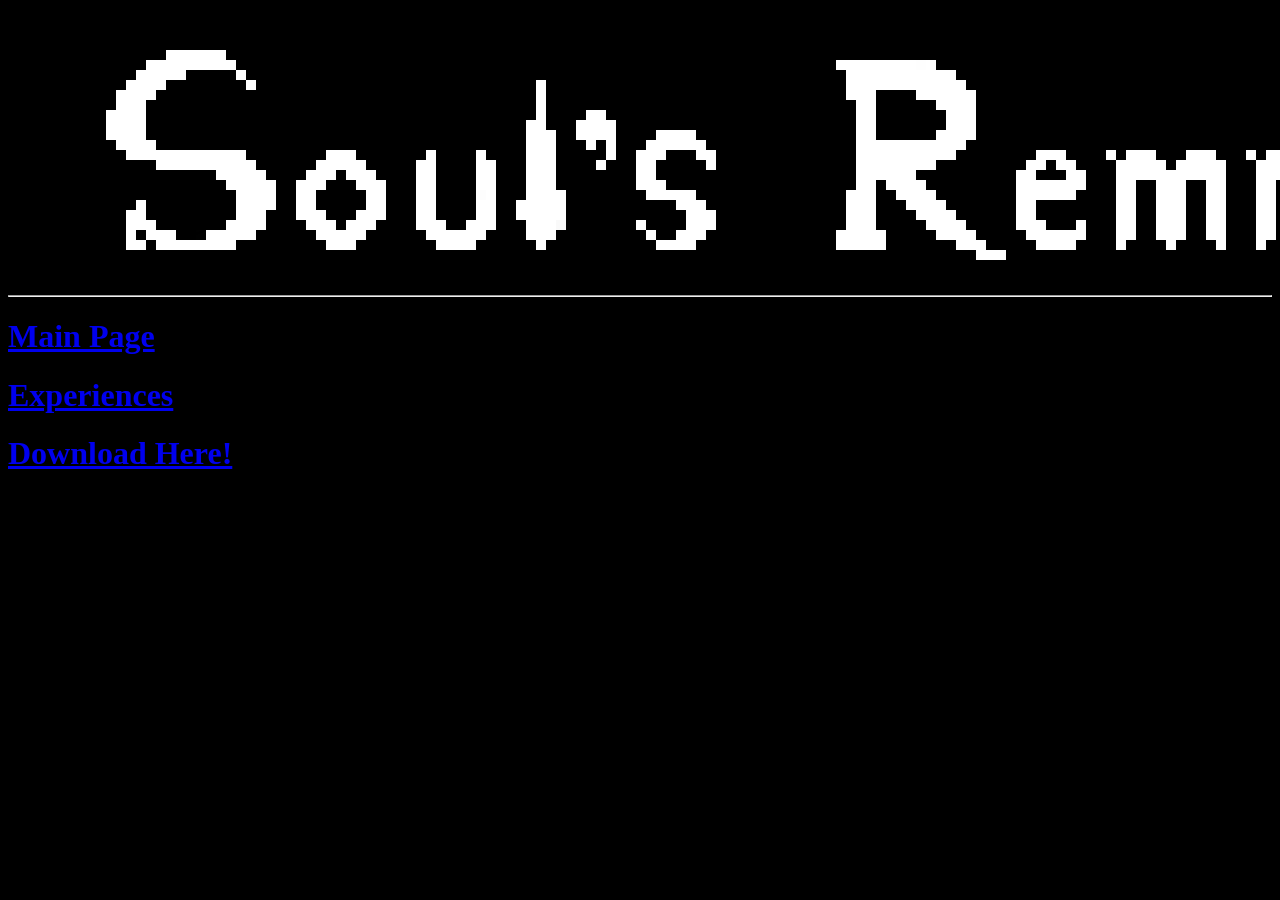
==== DownloadWeb.html @ 422687b4 "Update DownloadWeb.html" ====
<!DOCTYPE html>
<html>
<head>
	<link rel="icon" type="image/png" href="images/icon.png">
	<title>Soul's Remnant: Download Now!</title>
	<link rel="stylesheet" href="Styles.css">
	<link rel="stylesheet"  href="https://fonts.googleapis.com/css2?family=Pixelify+Sans:wght@400..700&display=swap">
</head>
<header>
	<image src="images/sro_pixel_logo_outline.png" class="responsive">
	<hr>
</header>
<div class="minibar">
</div>
<div class="sidenav">
	<a id="main" href="MainPage.html"><h1>Main Page</h1></a>
	<a id="exp" href="Experiences.html"><h1>Experiences</h1></a>
	<a id="download" href="Download.html"><h1>Download Here!</h1></a>
</div>
<div class="main">
	<body bgcolor= "black">
		<h1>DOWNLOAD SOUL'S REMNANT HERE!</h1>
		<iframe src="https://store.steampowered.com/widget/3451980/" frameborder="0" width="646" height="190"></iframe>
	</body>
</div>
</html>
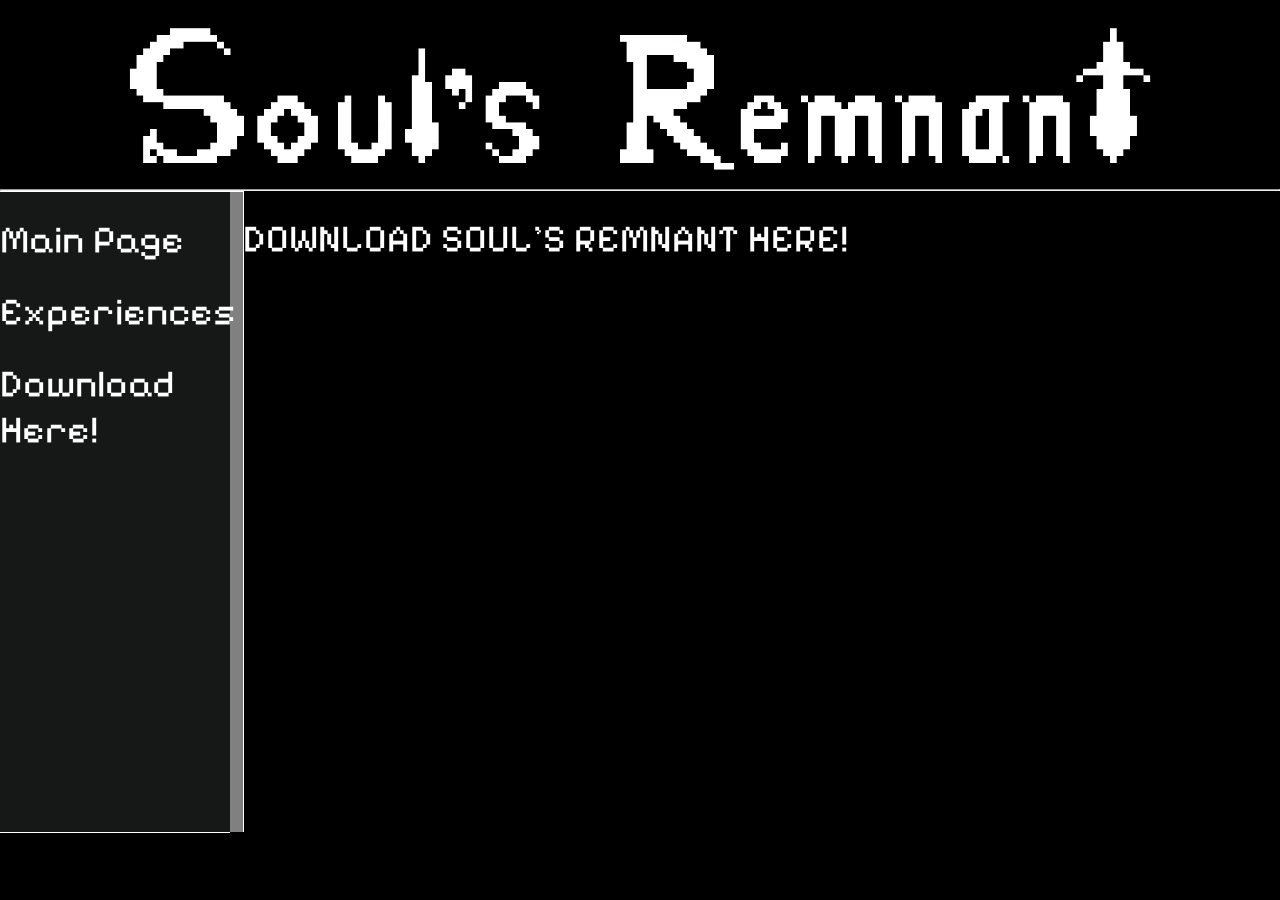
==== commit 8a5bb393: "Update DownloadWeb.html" ====
--- a/DownloadWeb.html
+++ b/DownloadWeb.html
@@ -3,7 +3,7 @@
 <head>
 	<link rel="icon" type="image/png" href="images/icon.png">
 	<title>Soul's Remnant: Download Now!</title>
-	<link rel="stylesheet" href="Styles.css">
+	<link rel="stylesheet" href="StylesWeb.css">
 	<link rel="stylesheet"  href="https://fonts.googleapis.com/css2?family=Pixelify+Sans:wght@400..700&display=swap">
 </head>
 <header>
@@ -13,9 +13,9 @@
 <div class="minibar">
 </div>
 <div class="sidenav">
-	<a id="main" href="MainPage.html"><h1>Main Page</h1></a>
+	<a id="main" href="MainPageWeb.html"><h1>Main Page</h1></a>
 	<a id="exp" href="Experiences.html"><h1>Experiences</h1></a>
-	<a id="download" href="Download.html"><h1>Download Here!</h1></a>
+	<a id="download" href="DownloadWeb.html"><h1>Download Here!</h1></a>
 </div>
 <div class="main">
 	<body bgcolor= "black">
--- a/StylesWeb.css
+++ b/StylesWeb.css
@@ -0,0 +1,63 @@
+html{
+	background-color: black
+}
+body {font-family:'Pixelify Sans'; margin:0; padding:0px;}
+    .post { border-bottom:1px solid #444; padding:20px 0; }
+    .post img { max-width:100%; display:block; margin-bottom:10px; }
+    .post-title { font-size:1.5rem; margin:0 0 5px; }
+    .post-date { font-size:0.9rem; color:#aaa; margin-bottom:10px; }
+.sidenav{
+	position:fixed;
+	width: 18vw;
+	padding:0px;
+	border:0px;
+	border-top:1px solid white;
+	border-bottom:1px solid white;
+	height: 50vw;
+	background-color:#161717;
+}
+.minibar{
+	position:fixed;
+	width: 1vw;
+	padding:0px;
+	border:0px;
+	border-top:1px solid white;
+	border-right:1px solid white;
+	left:18vw;
+	height: 50vw;
+	background-color: #808080;
+}
+ hr{
+	display: block;
+    margin-block-start: 0em;
+    margin-block-end: 0em;
+    margin-inline-start: 0px;
+    margin-inline-end: 0px;
+    color: white;
+    unicode-bidi: isolate;
+    border-style: inset;
+    border-width: 1px
+ }
+a {
+	position:auto;
+	text-decoration:none;
+	color:white;
+	
+}
+.main{
+	color:white;
+	padding-left:19vw
+	
+}
+.responsive  {
+	width:90%;
+	height:auto;
+	padding-left: 5%
+	
+}
+h1{
+	font:3vw 'Pixelify Sans'
+}
+p{
+	font:1.5vw 'Pixelify Sans'
+}
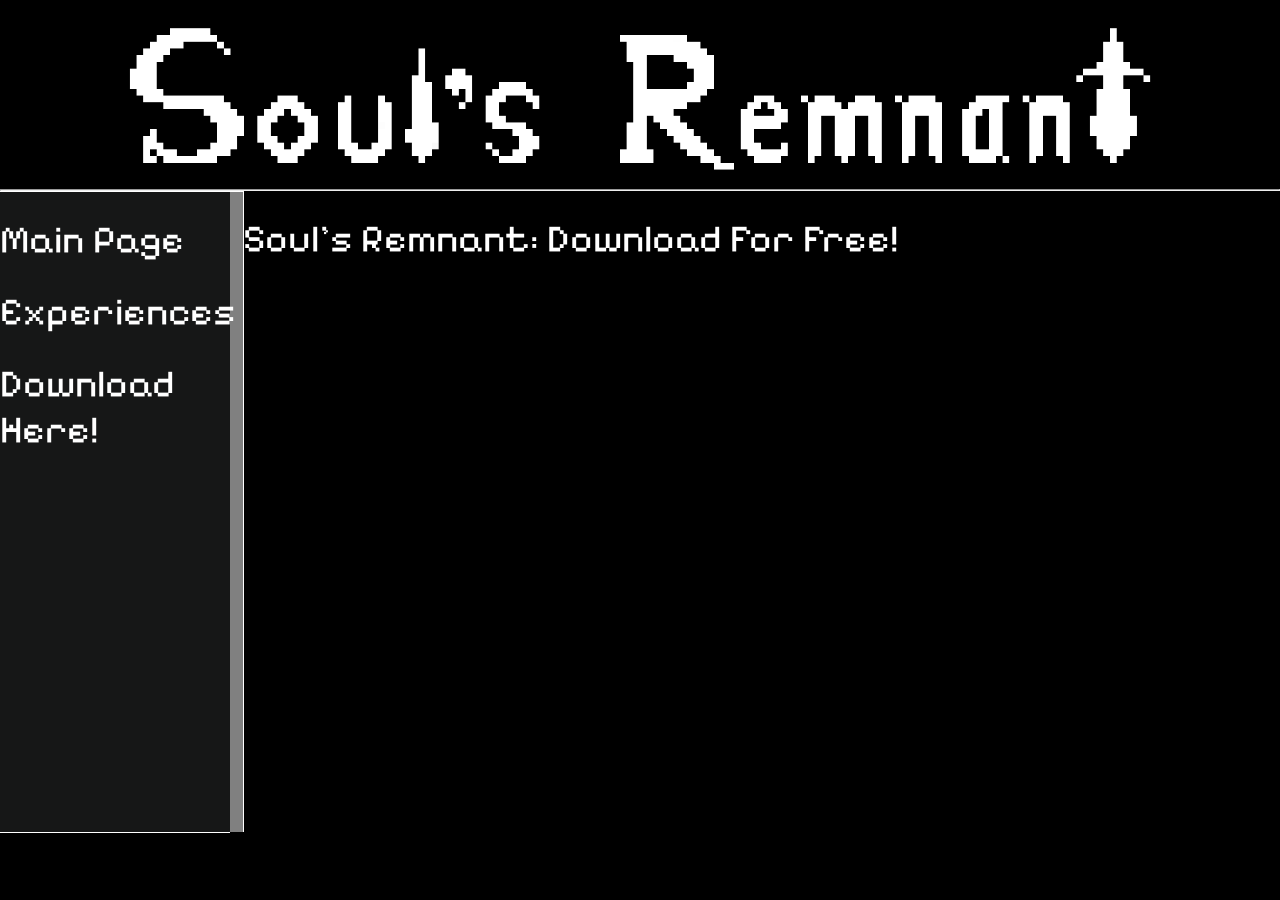
==== commit c0d049a8: "Update DownloadWeb.html" ====
--- a/DownloadWeb.html
+++ b/DownloadWeb.html
@@ -2,9 +2,9 @@
 <html>
 <head>
 	<link rel="icon" type="image/png" href="images/icon.png">
-	<title>Soul's Remnant: Download Now!</title>
+	<title>Soul's Remnant Fanpage</title>
 	<link rel="stylesheet" href="StylesWeb.css">
-	<link rel="stylesheet"  href="https://fonts.googleapis.com/css2?family=Pixelify+Sans:wght@400..700&display=swap">
+	<link rel="stylesheet" href="https://fonts.googleapis.com/css2?family=Pixelify+Sans:wght@400..700&display=swap">
 </head>
 <header>
 	<image src="images/sro_pixel_logo_outline.png" class="responsive">
@@ -19,8 +19,11 @@
 </div>
 <div class="main">
 	<body bgcolor= "black">
-		<h1>DOWNLOAD SOUL'S REMNANT HERE!</h1>
+		<h1 id="text-main">Soul's Remnant: Download For Free!</h1>
 		<iframe src="https://store.steampowered.com/widget/3451980/" frameborder="0" width="646" height="190"></iframe>
+	
+	
 	</body>
+
 </div>
 </html>
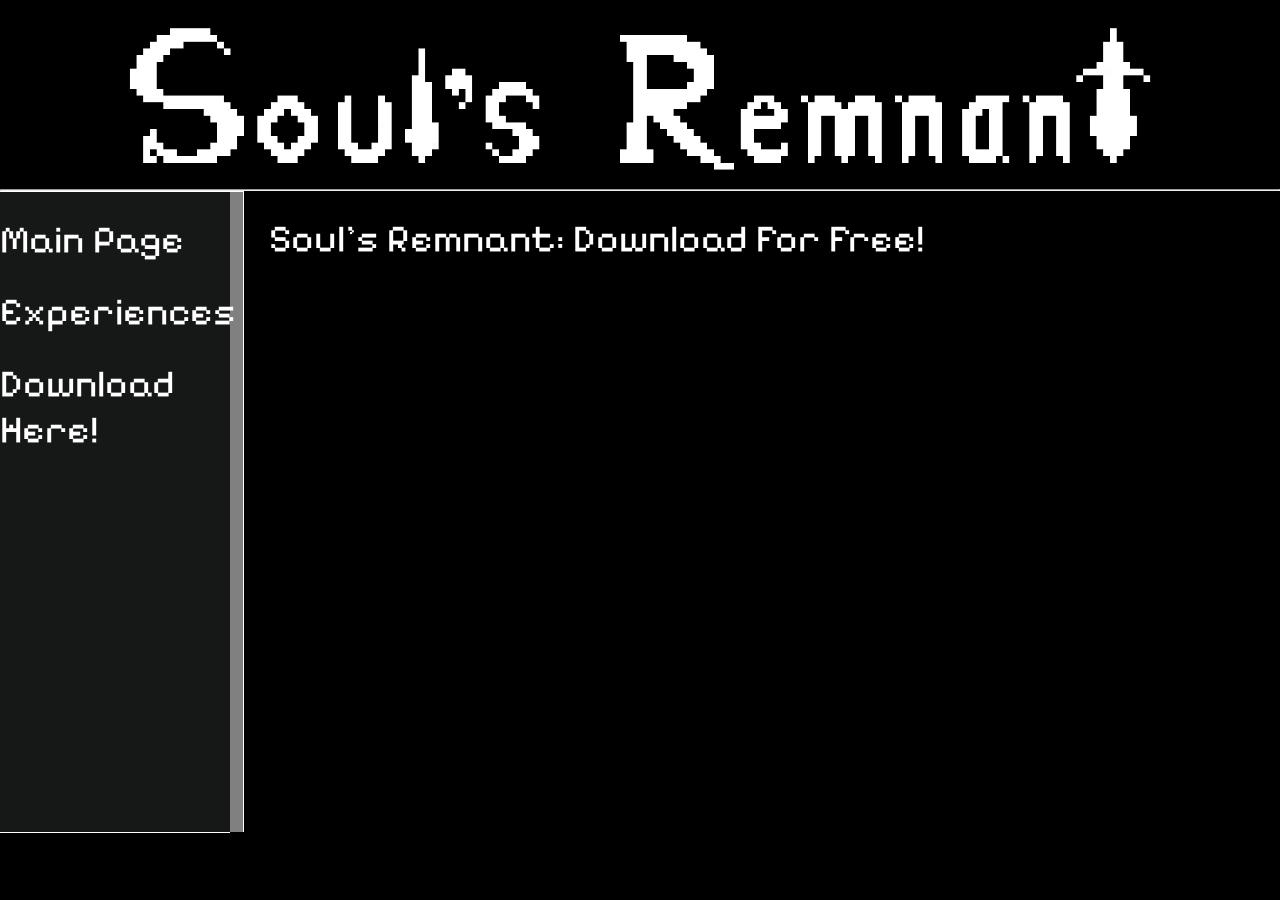
==== commit fe78977c: "Update DownloadWeb.html" ====
--- a/DownloadWeb.html
+++ b/DownloadWeb.html
@@ -2,7 +2,7 @@
 <html>
 <head>
 	<link rel="icon" type="image/png" href="images/icon.png">
-	<title>Soul's Remnant Fanpage</title>
+	<title>Soul's Remnant - Blog</title>
 	<link rel="stylesheet" href="StylesWeb.css">
 	<link rel="stylesheet" href="https://fonts.googleapis.com/css2?family=Pixelify+Sans:wght@400..700&display=swap">
 </head>
--- a/StylesWeb.css
+++ b/StylesWeb.css
@@ -46,7 +46,7 @@
 }
 .main{
 	color:white;
-	padding-left:19vw
+	padding-left: 21vw
 	
 }
 .responsive  {
@@ -55,6 +55,14 @@
 	padding-left: 5%
 	
 }
+#miniline {
+	display: block;
+    color: gray;
+	margin-right: 2vw;
+    unicode-bidi: isolate;
+    border-style: inset;
+    border-width: 1px
+ }
 h1{
 	font:3vw 'Pixelify Sans'
 }
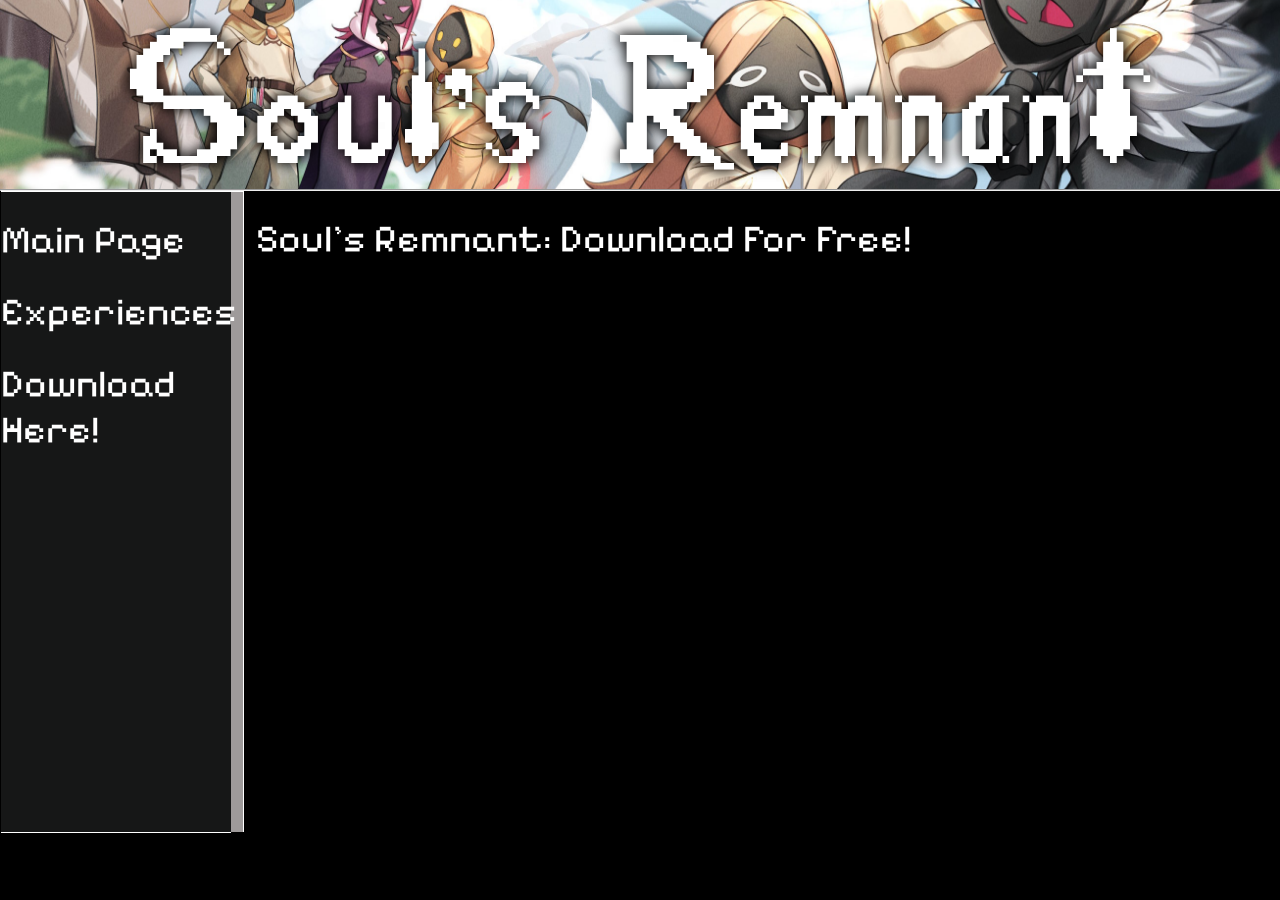
==== commit b8d22c40: "Update DownloadWeb.html" ====
--- a/DownloadWeb.html
+++ b/DownloadWeb.html
@@ -1,7 +1,7 @@
 <!DOCTYPE html>
 <html>
 <head>
-	<link rel="icon" type="image/png" href="images/icon.png">
+	<link rel="icon" type="image/jpg" href="images/Kmitty.jpg">
 	<title>Soul's Remnant - Blog</title>
 	<link rel="stylesheet" href="StylesWeb.css">
 	<link rel="stylesheet" href="https://fonts.googleapis.com/css2?family=Pixelify+Sans:wght@400..700&display=swap">
@@ -19,6 +19,34 @@
 </div>
 <div class="main">
 	<body bgcolor= "black">
+		<script>
+		function isPlaying(audio) {
+		return !audio.paused; 
+		}
+		const audio = new Audio("images/Kmitty.mp3");
+		document.addEventListener("click", () => {
+		
+		if (isPlaying(audio)) {
+			console.log("Audio is playing");
+		} else {
+			audio.loop = true;
+			audio.play();
+		}
+	});
+	</script>
+		<script>
+	const id1 = document.getElementById("main");
+	const id2 = document.getElementById("exp");
+	const id3 = document.getElementById("download");
+	let path  =  window.location.pathname;
+	let filename1 = path.substring(path.lastIndexOf('/') + 1);
+	console.log(`${filename1}`)
+	if (filename1 = "DownloadWeb.html"){
+		id3.style.backgroundColor = '#9E9A9A';
+		console.log("is true")
+	}
+	</script>
+	
 		<h1 id="text-main">Soul's Remnant: Download For Free!</h1>
 		<iframe src="https://store.steampowered.com/widget/3451980/" frameborder="0" width="646" height="190"></iframe>
 	
--- a/StylesWeb.css
+++ b/StylesWeb.css
@@ -1,5 +1,5 @@
-html{
-	background-color: black
+* {
+  cursor: url('https://cdn.cursor-world.com/uploads/rainbow_pixel_default_9522fae65b_9a3e06eb9c.svg') 12 18, auto;
 }
 body {font-family:'Pixelify Sans'; margin:0; padding:0px;}
     .post { border-bottom:1px solid #444; padding:20px 0; }
@@ -11,6 +11,7 @@
 	width: 18vw;
 	padding:0px;
 	border:0px;
+	margin-left:0.05vw;
 	border-top:1px solid white;
 	border-bottom:1px solid white;
 	height: 50vw;
@@ -25,7 +26,7 @@
 	border-right:1px solid white;
 	left:18vw;
 	height: 50vw;
-	background-color: #808080;
+	background-color: #9E9A9A;
 }
  hr{
 	display: block;
@@ -39,14 +40,14 @@
     border-width: 1px
  }
 a {
-	position:auto;
+	position:relative;
 	text-decoration:none;
 	color:white;
-	
+	cursor: url('https://cdn.cursor-world.com/uploads/rainbow_pixel_hover_c2b82ce8f6_140852cfae.svg') 12 18, auto;
 }
 .main{
 	color:white;
-	padding-left: 21vw
+	padding-left: 20vw
 	
 }
 .responsive  {
@@ -63,9 +64,36 @@
     border-style: inset;
     border-width: 1px
  }
+header {
+	background-image:url("header_background.jpg");
+	background-repeat: no-repeat;
+	background-size:100% auto;
+	background-position:center;
+	animation: fadein 0.3s ease-in forwards;
+}
+@keyframes fadein{
+	from { opacity: 0; }
+	to { opacity: 1; }
+}
 h1{
 	font:3vw 'Pixelify Sans'
 }
 p{
 	font:1.5vw 'Pixelify Sans'
 }
+li{
+	font:1.5vw 'Pixelify Sans'
+}
+#main{
+	background-color:#161717;
+	cursor: url('https://cdn.cursor-world.com/uploads/rainbow_pixel_hover_c2b82ce8f6_140852cfae.svg') 12 18, auto;
+}
+#exp{
+	background-color:#161717;
+	cursor: url('https://cdn.cursor-world.com/uploads/rainbow_pixel_hover_c2b82ce8f6_140852cfae.svg') 12 18, auto;
+}
+#download{
+	background-color:#161717;
+	cursor: url('https://cdn.cursor-world.com/uploads/rainbow_pixel_hover_c2b82ce8f6_140852cfae.svg') 12 18, auto;
+}
+
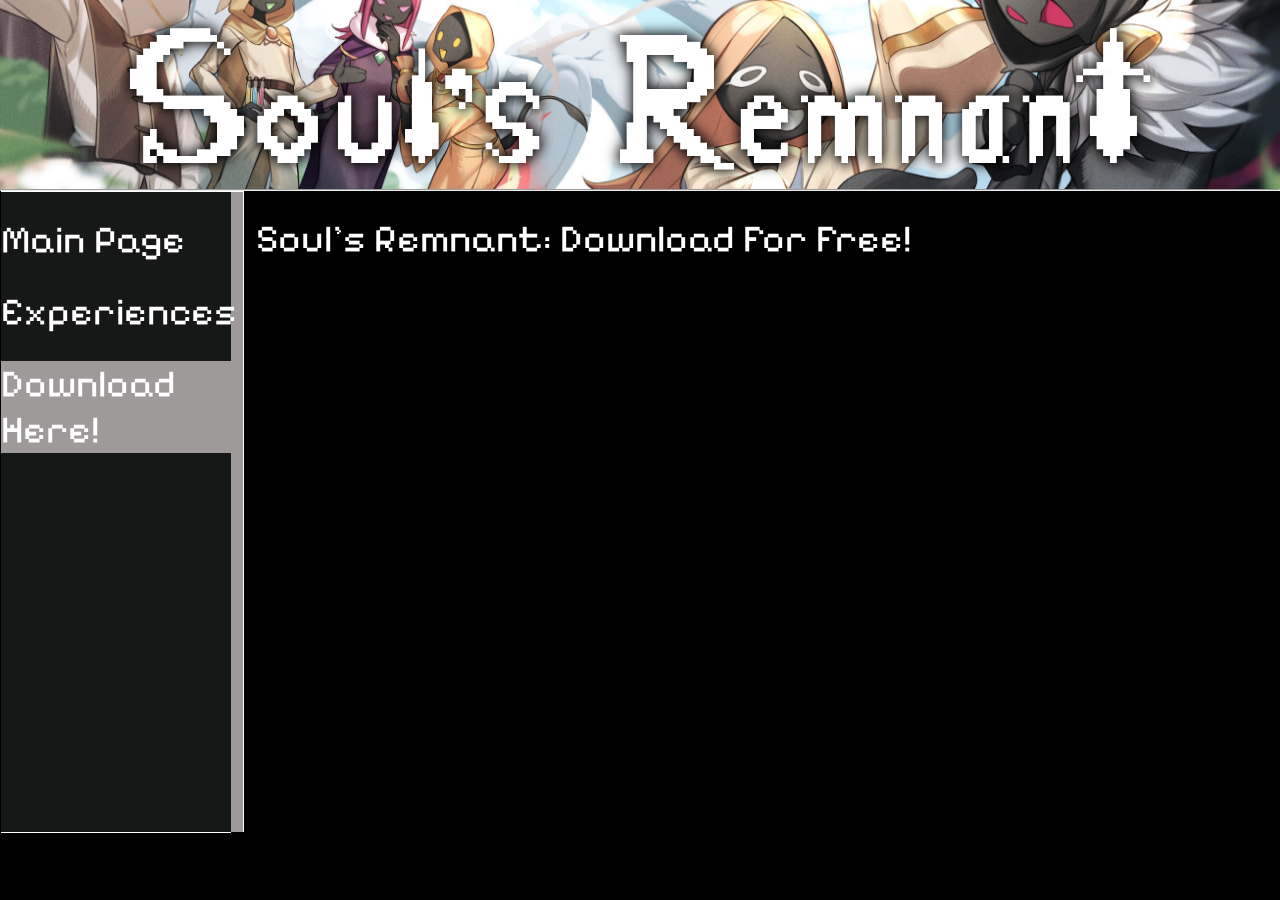
==== commit 269c82b8: "Update DownloadWeb.html" ====
--- a/DownloadWeb.html
+++ b/DownloadWeb.html
@@ -13,9 +13,9 @@
 <div class="minibar">
 </div>
 <div class="sidenav">
-	<a id="main" href="MainPageWeb.html"><h1>Main Page</h1></a>
-	<a id="exp" href="Experiences.html"><h1>Experiences</h1></a>
-	<a id="download" href="DownloadWeb.html"><h1>Download Here!</h1></a>
+	<a href="MainPageWeb.html"><h1 id="main">Main Page</h1></a>
+	<a href="Experiences.html"><h1 id="exp">Experiences</h1></a>
+	<a href="DownloadWeb.html"><h1 id="download">Download Here!</h1></a>
 </div>
 <div class="main">
 	<body bgcolor= "black">
